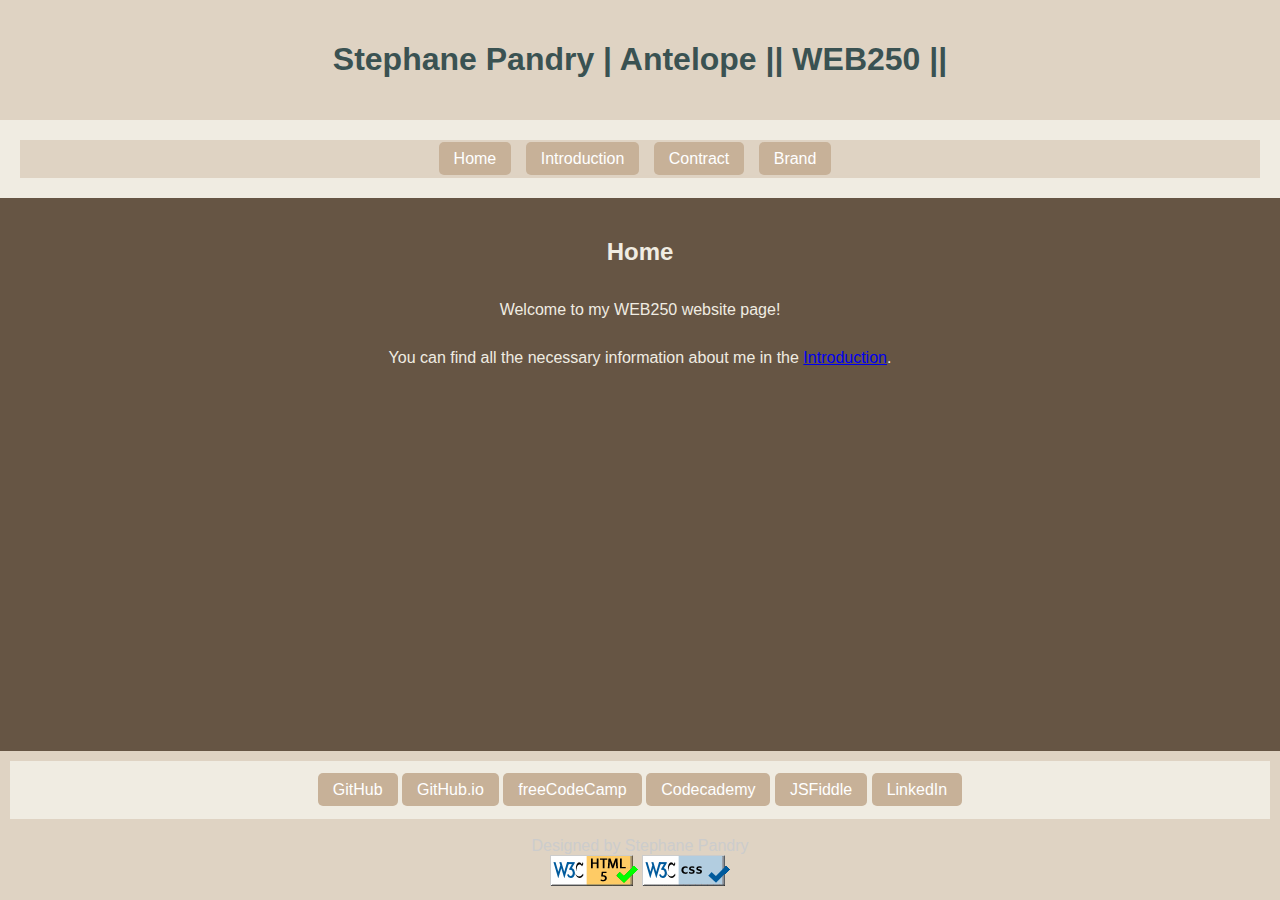
==== web250/index.html @ 7c4ba218 "index.html" ====
<!DOCTYPE html>
<html lang = "en">
<head><meta http-equiv="Content-Type" content="text/html; charset=UTF-8">
    <link rel="stylesheet" type="text/css" href="styles/default.css">
               <title>Stephane Pandry || WEB250 || Contract</title>
</head>
<body>
         <header>
               <h1>Stephane Pandry | Antelope || WEB250 ||</h1>
         </header>
    <nav>
           <ul class="nav-links">
                <li><a href="index.html">Home</a></li>
                <li><a href="introduction.html">Introduction</a></li>
                <li><a href="contract.html">Contract</a></li>
                <li><a href="brand.html">Brand</a></li>
            </ul>
    </nav>
    <main>
	    <h2>Home</h2>
        <p>
            Welcome to my WEB250 website page! <br>You can find all the necessary information about me in the <a href=introduction.html>Introduction</a>. </P>

    </main>
    <footer> 
        <div class="nav-links">
            <nav>
            <a href="https://github.com/spandry0">GitHub</a>
            <a href="https://github.com/spandry0/spandry0.github.io">GitHub.io</a>
            <a href="https://www.freecodecamp.org/learn/">freeCodeCamp</a>
            <a href="https://www.codecademy.com/profiles/Spandry0">Codecademy</a>
            <a href="https://jsfiddle.net/">JSFiddle</a>
            <a href="https://www.linkedin.com/in/stephane-pandry-3b811a205/">LinkedIn</a>
            </nav>
            <br>
         <div class="designedBy">
         Designed by Stephane Pandry
         </div>
         <div class="validationButtons">
            <a href="http://validator.w3.org/check?uri=referer" style = "text-decoration: none">
		    <img src="images/html_validation_button.gif" alt="Validate HTML" /> 
                 </a>
            <a href="http://jigsaw.w3.org/css-validator/check/referer" style = "text-decoration: none">
		 <img src="images/validation_button_css_rectangle.gif" alt="Validate CSS" />
		</a> 
        </div>
    </footer>
</body>
</html>
---- web250/styles/default.css ----
body {
  font-family: Arial, Verdana, sans-serif;
  background-color: #665544; 
  color: #f0ece2; 
  margin: 0;
  padding: 0;
  text-align: center;
  display: flex;
  flex-direction: column;
  min-height: 100vh;
}


header {
  background-color: #dfd3c3; 
  color: #3a5252; 
  padding: 20px;
}


nav {
  background-color: #f0ece2;
  padding: 20px;
}

nav ul {
  list-style: none;
  margin: 0;
  padding: 0;
}


nav li {
  display: inline;
  margin-right: 10px;
}


nav a {
  text-decoration: none;
  color: #3a5252; 
  padding: 8px 15px;
  background-color: #c7b198; 
  border-radius: 5px;
}


main {
  flex: 1;
  padding: 20px;
}


.footer {
  background-color: #dfd3c3; 
  color: #000000; 
  padding: 10px;
}


.nav-links {
  background-color: #dfd3c3;
  color: #ccc;
  text-align: center;
  padding: 10px;
  text-decoration: none;
}


.nav-links a:hover {
  color: #f0ece2;
}

.nav-links a {
   color: white;
  text-decoration: none;
}


h2 {
  text-align: center;
}

p {
  text-align: center;
  line-height: 3em;
}

.introMain {
  padding: 0 20px 20px 20px;
  text-align: center;
}

.introList {
  list-style: none;
  padding: 0;
  text-align: left;
}

.introList li {
  margin-bottom: 20px;
}

.introList b {
  font-weight: bold;
  color: #c7b198;
}

.introImage {
  padding: 1em;
  display: flex;
  justify-content: center;

}
#pyramid-container {
    position: relative;
    width: 100%;
    height: 600px;
    background-color: #f2f2f2;
}

.brick {
    position: absolute;
    width: 50px;
    height: 30px;
    background-color: #007BFF;
}
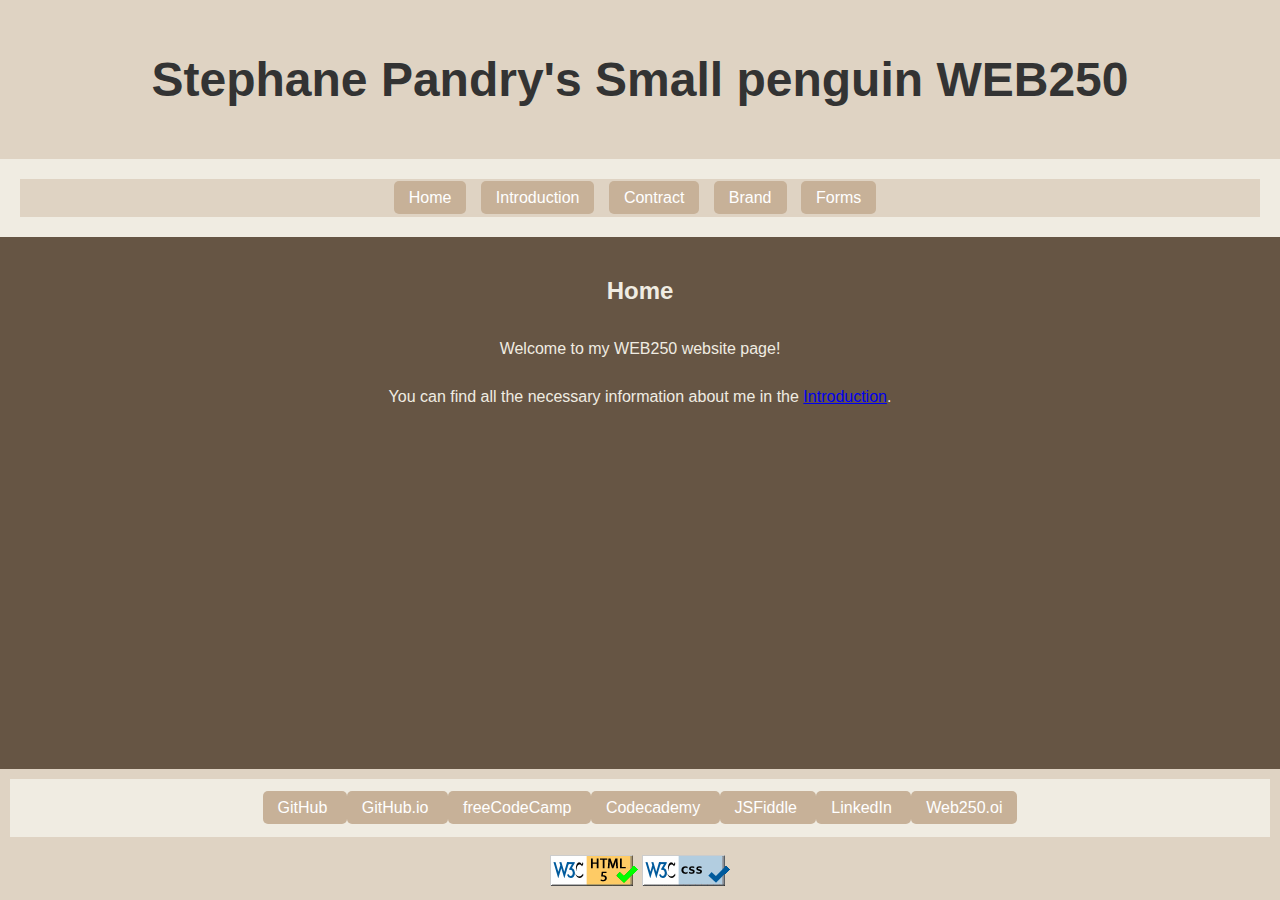
==== commit ead22ed9: "index.html" ====
--- a/web250/index.html
+++ b/web250/index.html
@@ -2,11 +2,12 @@
 <html lang = "en">
 <head><meta http-equiv="Content-Type" content="text/html; charset=UTF-8">
     <link rel="stylesheet" type="text/css" href="styles/default.css">
-               <title>Stephane Pandry || WEB250 || Contract</title>
+               <title>Stephane Pandry's Small penguin | WEB250 | Course Contract</title>
+  	
 </head>
 <body>
          <header>
-               <h1>Stephane Pandry | Antelope || WEB250 ||</h1>
+               <h1>Stephane Pandry's Small penguin WEB250 </h1>
          </header>
     <nav>
            <ul class="nav-links">
@@ -14,6 +15,7 @@
                 <li><a href="introduction.html">Introduction</a></li>
                 <li><a href="contract.html">Contract</a></li>
                 <li><a href="brand.html">Brand</a></li>
+		<li><a href="forms.html">Forms</a></li>
             </ul>
     </nav>
     <main>
@@ -25,16 +27,17 @@
     <footer> 
         <div class="nav-links">
             <nav>
-            <a href="https://github.com/spandry0">GitHub</a>
-            <a href="https://github.com/spandry0/spandry0.github.io">GitHub.io</a>
-            <a href="https://www.freecodecamp.org/learn/">freeCodeCamp</a>
-            <a href="https://www.codecademy.com/profiles/Spandry0">Codecademy</a>
-            <a href="https://jsfiddle.net/">JSFiddle</a>
-            <a href="https://www.linkedin.com/in/stephane-pandry-3b811a205/">LinkedIn</a>
+            <a href="https://github.com/spandry0">GitHub </a>
+            <a href="https://github.com/spandry0/spandry0.github.io">GitHub.io </a>
+            <a href="https://www.freecodecamp.org/learn">freeCodeCamp </a>
+            <a href="https://www.codecademy.com/profiles/Spandry0">Codecademy </a>
+            <a href="https://jsfiddle.net/">JSFiddle </a>
+            <a href="https://www.linkedin.com/in/stephane-pandry-3b811a205/">LinkedIn </a>
+	    <a href="https://github.com/spandry0/web250.io">Web250.oi </a>
             </nav>
             <br>
          <div class="designedBy">
-         Designed by Stephane Pandry
+         
          </div>
          <div class="validationButtons">
             <a href="http://validator.w3.org/check?uri=referer" style = "text-decoration: none">
--- a/web250/styles/default.css
+++ b/web250/styles/default.css
@@ -10,32 +10,28 @@
   min-height: 100vh;
 }
 
-
+h1 {
+    font-size: 48px;
+    color: #333;
+}
 header {
   background-color: #dfd3c3; 
   color: #3a5252; 
   padding: 20px;
 }
-
-
 nav {
   background-color: #f0ece2;
   padding: 20px;
 }
-
 nav ul {
   list-style: none;
   margin: 0;
   padding: 0;
 }
-
-
 nav li {
   display: inline;
   margin-right: 10px;
 }
-
-
 nav a {
   text-decoration: none;
   color: #3a5252; 
@@ -43,21 +39,15 @@
   background-color: #c7b198; 
   border-radius: 5px;
 }
-
-
 main {
   flex: 1;
   padding: 20px;
 }
-
-
 .footer {
   background-color: #dfd3c3; 
   color: #000000; 
   padding: 10px;
 }
-
-
 .nav-links {
   background-color: #dfd3c3;
   color: #ccc;
@@ -65,18 +55,13 @@
   padding: 10px;
   text-decoration: none;
 }
-
-
 .nav-links a:hover {
   color: #f0ece2;
 }
-
 .nav-links a {
    color: white;
   text-decoration: none;
 }
-
-
 h2 {
   text-align: center;
 }
@@ -85,45 +70,56 @@
   text-align: center;
   line-height: 3em;
 }
-
 .introMain {
   padding: 0 20px 20px 20px;
   text-align: center;
 }
-
 .introList {
   list-style: none;
   padding: 0;
   text-align: left;
 }
-
 .introList li {
   margin-bottom: 20px;
 }
-
 .introList b {
   font-weight: bold;
   color: #c7b198;
 }
-
 .introImage {
   padding: 1em;
   display: flex;
   justify-content: center;
-
 }
-#pyramid-container {
-    position: relative;
-    width: 100%;
-    height: 600px;
-    background-color: #f2f2f2;
-}
-
-.brick {
-    position: absolute;
-    width: 50px;
-    height: 30px;
-    background-color: #007BFF;
-}
-
-
+.login-container {
+            max-width: 400px;
+            margin: 100px auto;
+            padding: 20px;
+            background-color:#665544;
+            border-radius: 8px;
+            box-shadow: 0 0 10px rgba(0, 0, 0, 0.1);
+        }
+        .login-container h2 {
+            text-align: center;
+            margin-bottom: 20px;
+        }
+        .login-container input[type="text"],
+        .login-container input[type="password"] {
+            width: 100%;
+            padding: 10px;
+            margin-bottom: 15px;
+            border: 1px solid #ccc;
+            border-radius: 4px;
+        }
+        .login-container input[type="submit"] {
+            width: 100%;
+            padding: 10px;
+            border: none;
+            border-radius: 4px;
+            background-color: #665544;
+            color: #fff;
+            cursor: pointer;
+        }
+        .login-container input[type="submit"]:hover {
+            background-color: #665544;
+        }
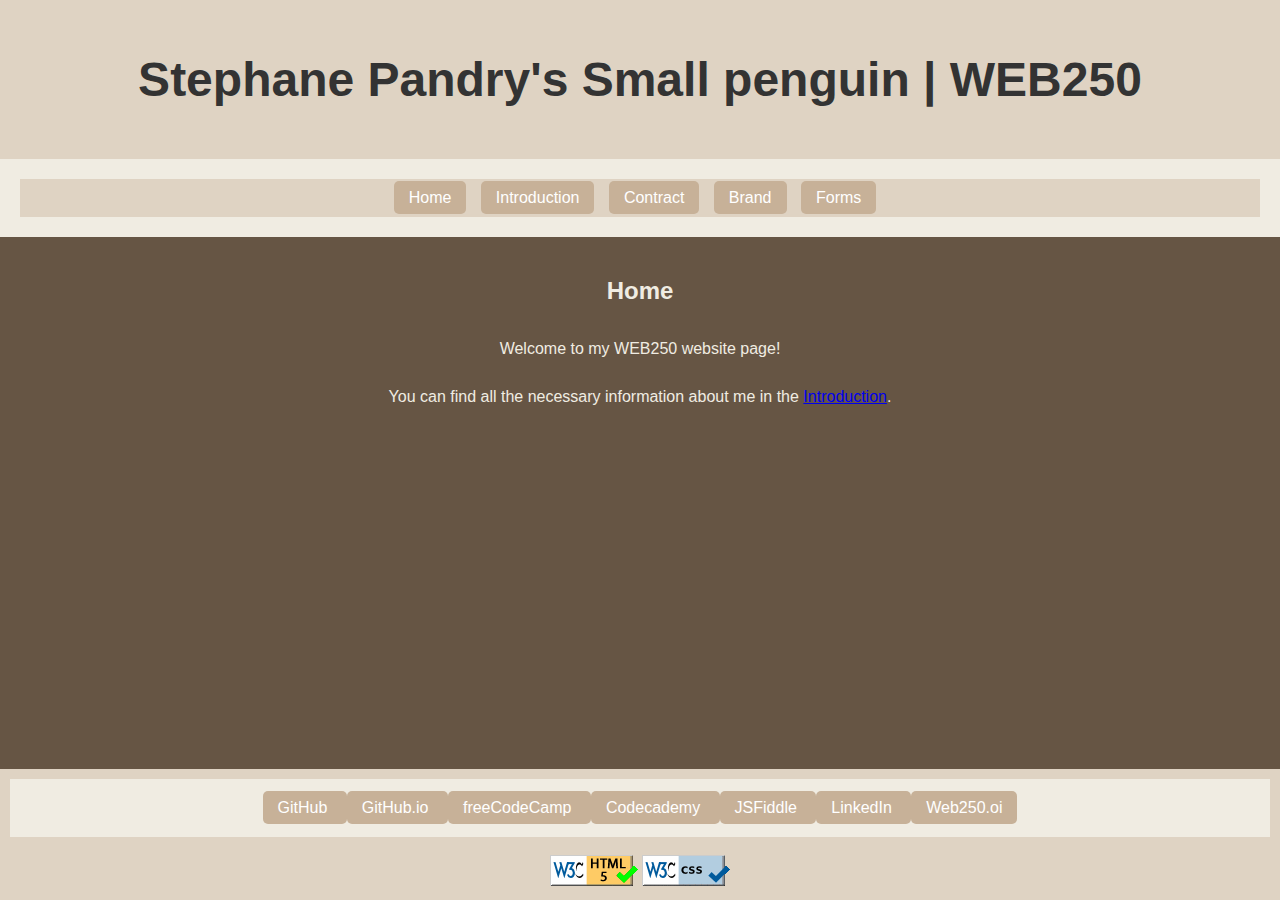
==== commit 56be02f1: "index.html" ====
--- a/web250/index.html
+++ b/web250/index.html
@@ -7,7 +7,7 @@
 </head>
 <body>
          <header>
-               <h1>Stephane Pandry's Small penguin WEB250 </h1>
+               <h1>Stephane Pandry's Small penguin | WEB250 </h1>
          </header>
     <nav>
            <ul class="nav-links">
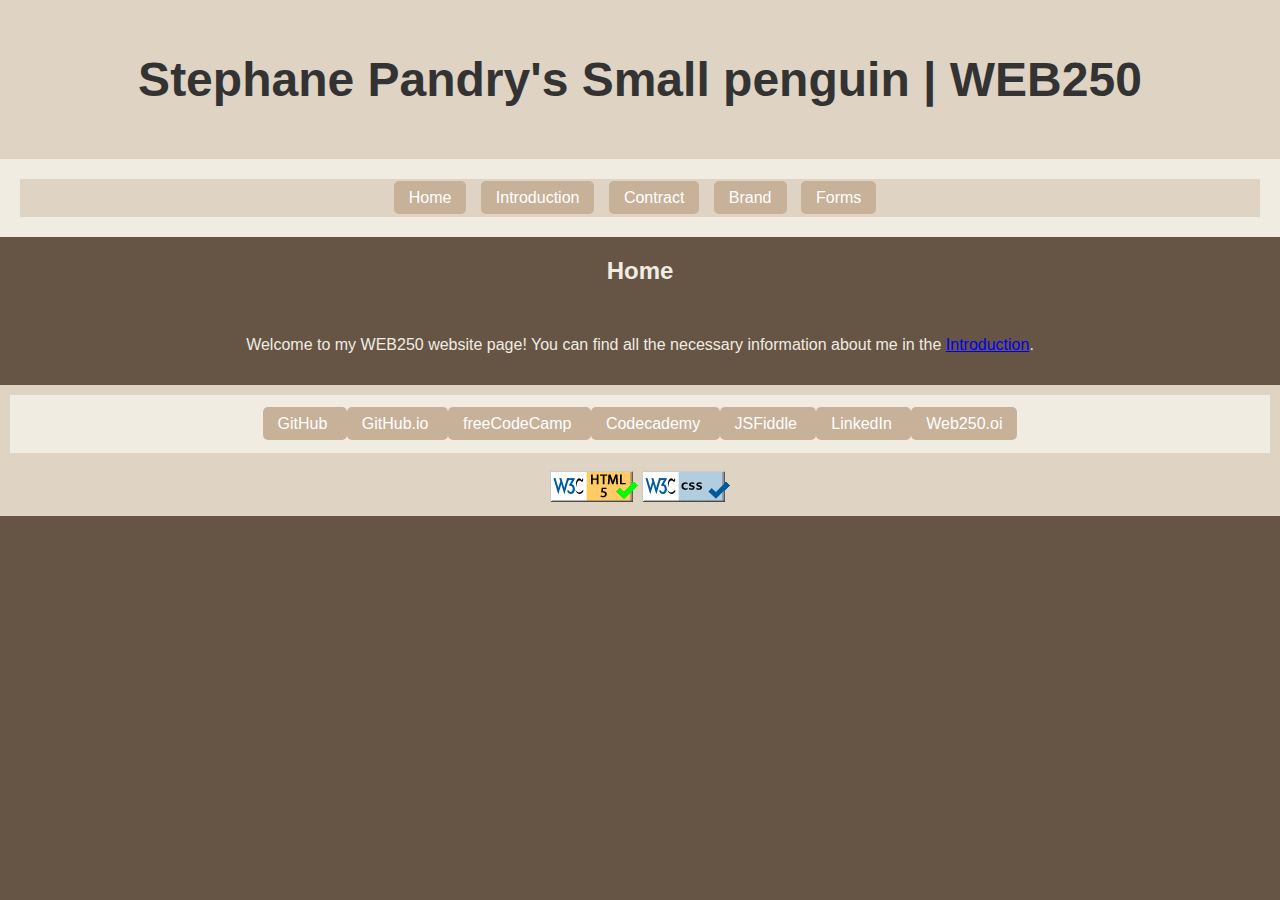
==== commit 91ea43a6: "index.html" ====
--- a/web250/index.html
+++ b/web250/index.html
@@ -18,12 +18,12 @@
 		<li><a href="forms.html">Forms</a></li>
             </ul>
     </nav>
-    <main>
+   
 	    <h2>Home</h2>
         <p>
-            Welcome to my WEB250 website page! <br>You can find all the necessary information about me in the <a href=introduction.html>Introduction</a>. </P>
+            Welcome to my WEB250 website page! You can find all the necessary information about me in the <a href=introduction.html>Introduction</a>. </P>
 
-    </main>
+   
     <footer> 
         <div class="nav-links">
             <nav>
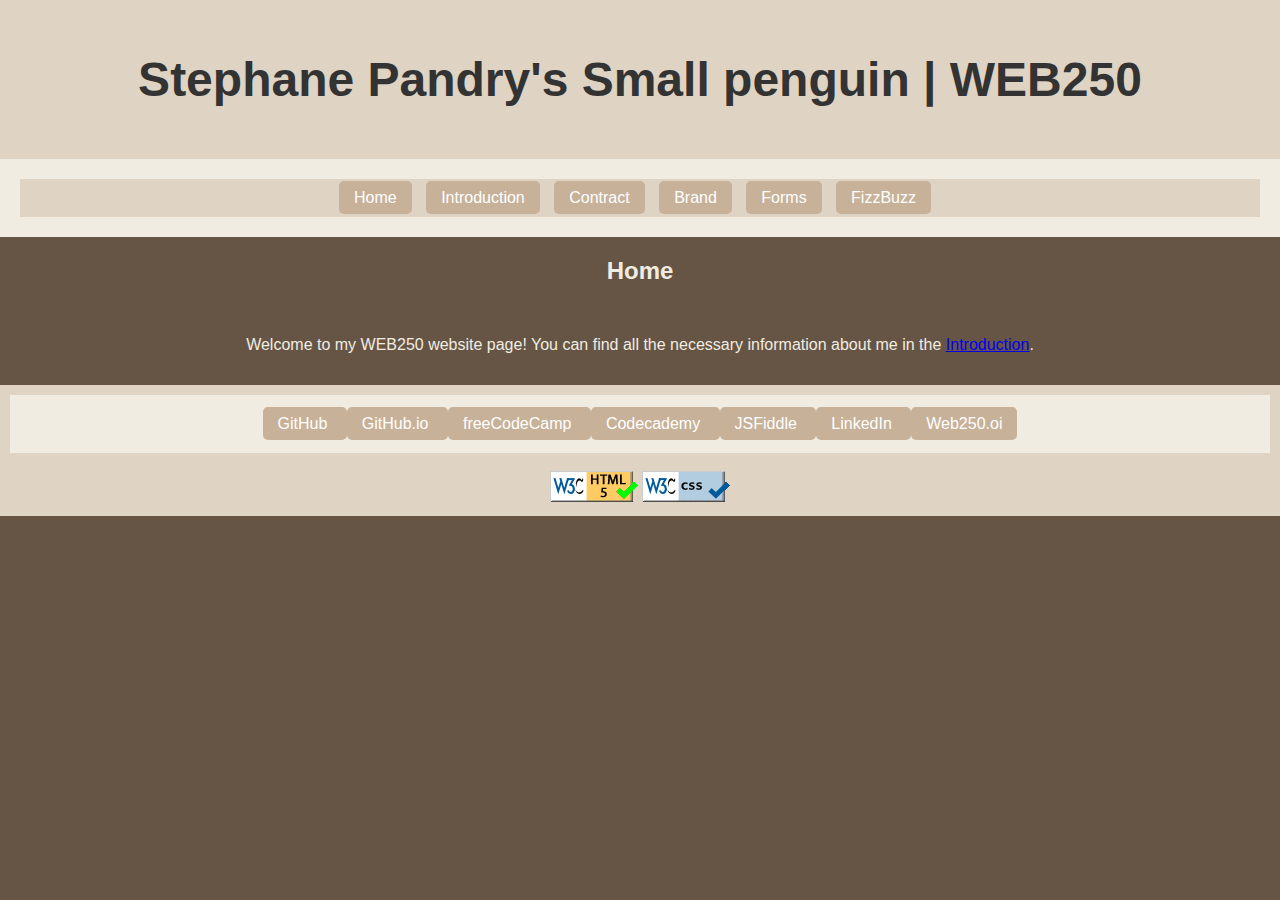
==== commit baed2bf7: "index.html" ====
--- a/web250/index.html
+++ b/web250/index.html
@@ -16,6 +16,7 @@
                 <li><a href="contract.html">Contract</a></li>
                 <li><a href="brand.html">Brand</a></li>
 		<li><a href="forms.html">Forms</a></li>
+              <li><a href="FizzBuzzBang.html">FizzBuzz</a></li>
             </ul>
     </nav>
    
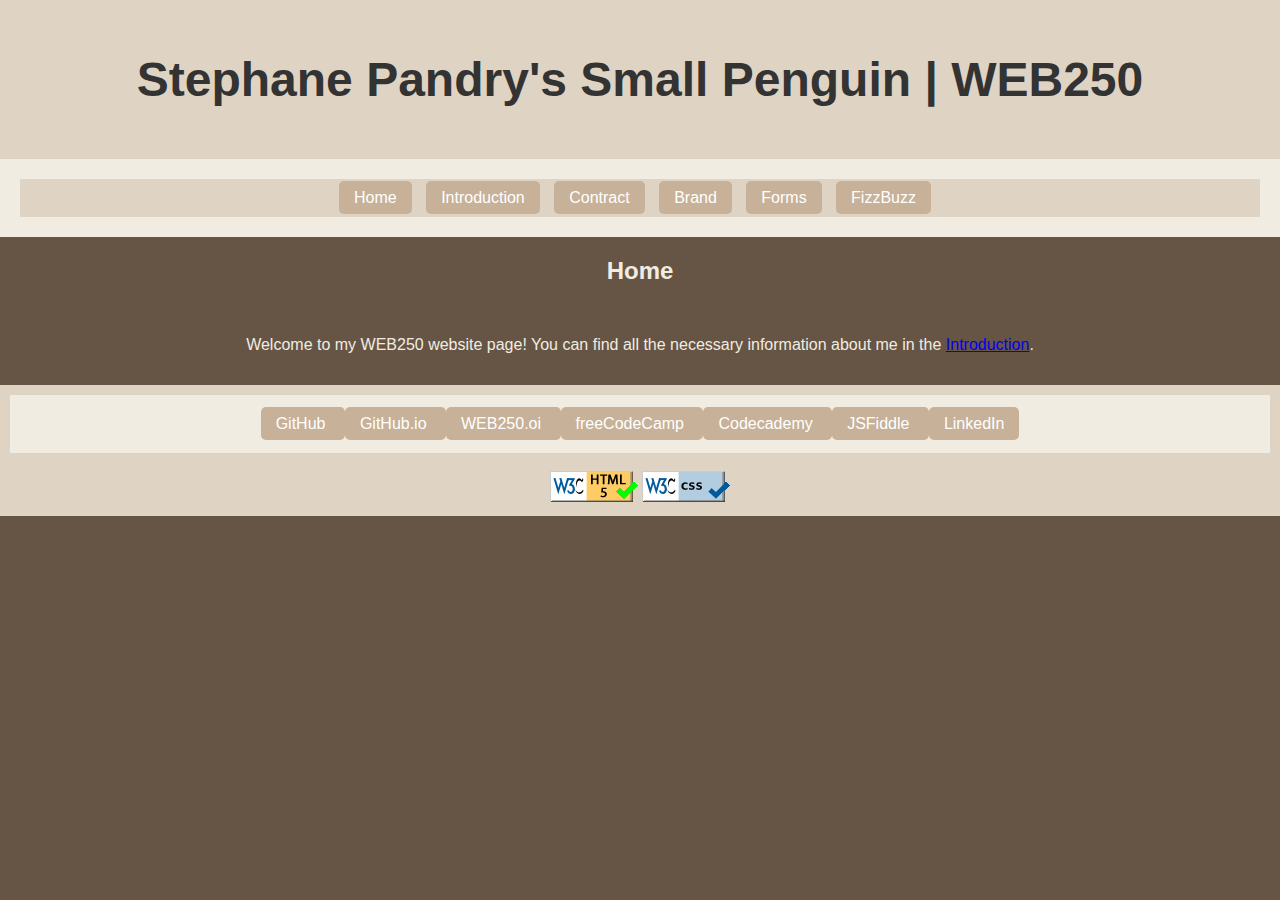
==== commit 26004678: "index.html" ====
--- a/web250/index.html
+++ b/web250/index.html
@@ -2,12 +2,12 @@
 <html lang = "en">
 <head><meta http-equiv="Content-Type" content="text/html; charset=UTF-8">
     <link rel="stylesheet" type="text/css" href="styles/default.css">
-               <title>Stephane Pandry's Small penguin | WEB250 | Course Contract</title>
+               <title>Stephane Pandry's Small Penguin | WEB250 | Course Contract</title>
   	
 </head>
 <body>
          <header>
-               <h1>Stephane Pandry's Small penguin | WEB250 </h1>
+               <h1>Stephane Pandry's Small Penguin | WEB250 </h1>
          </header>
     <nav>
            <ul class="nav-links">
@@ -17,6 +17,7 @@
                 <li><a href="brand.html">Brand</a></li>
 		<li><a href="forms.html">Forms</a></li>
               <li><a href="FizzBuzzBang.html">FizzBuzz</a></li>
+		
             </ul>
     </nav>
    
@@ -30,11 +31,12 @@
             <nav>
             <a href="https://github.com/spandry0">GitHub </a>
             <a href="https://github.com/spandry0/spandry0.github.io">GitHub.io </a>
+	    <a href="https://github.com/spandry0/web250.io">WEB250.oi </a>
             <a href="https://www.freecodecamp.org/learn">freeCodeCamp </a>
             <a href="https://www.codecademy.com/profiles/Spandry0">Codecademy </a>
             <a href="https://jsfiddle.net/">JSFiddle </a>
             <a href="https://www.linkedin.com/in/stephane-pandry-3b811a205/">LinkedIn </a>
-	    <a href="https://github.com/spandry0/web250.io">Web250.oi </a>
+	 
             </nav>
             <br>
          <div class="designedBy">
@@ -50,4 +52,3 @@
         </div>
     </footer>
 </body>
-</html>
--- a/web250/styles/default.css
+++ b/web250/styles/default.css
@@ -91,35 +91,4 @@
   display: flex;
   justify-content: center;
 }
-.login-container {
-            max-width: 400px;
-            margin: 100px auto;
-            padding: 20px;
-            background-color:#665544;
-            border-radius: 8px;
-            box-shadow: 0 0 10px rgba(0, 0, 0, 0.1);
-        }
-        .login-container h2 {
-            text-align: center;
-            margin-bottom: 20px;
-        }
-        .login-container input[type="text"],
-        .login-container input[type="password"] {
-            width: 100%;
-            padding: 10px;
-            margin-bottom: 15px;
-            border: 1px solid #ccc;
-            border-radius: 4px;
-        }
-        .login-container input[type="submit"] {
-            width: 100%;
-            padding: 10px;
-            border: none;
-            border-radius: 4px;
-            background-color: #665544;
-            color: #fff;
-            cursor: pointer;
-        }
-        .login-container input[type="submit"]:hover {
-            background-color: #665544;
-        }
+
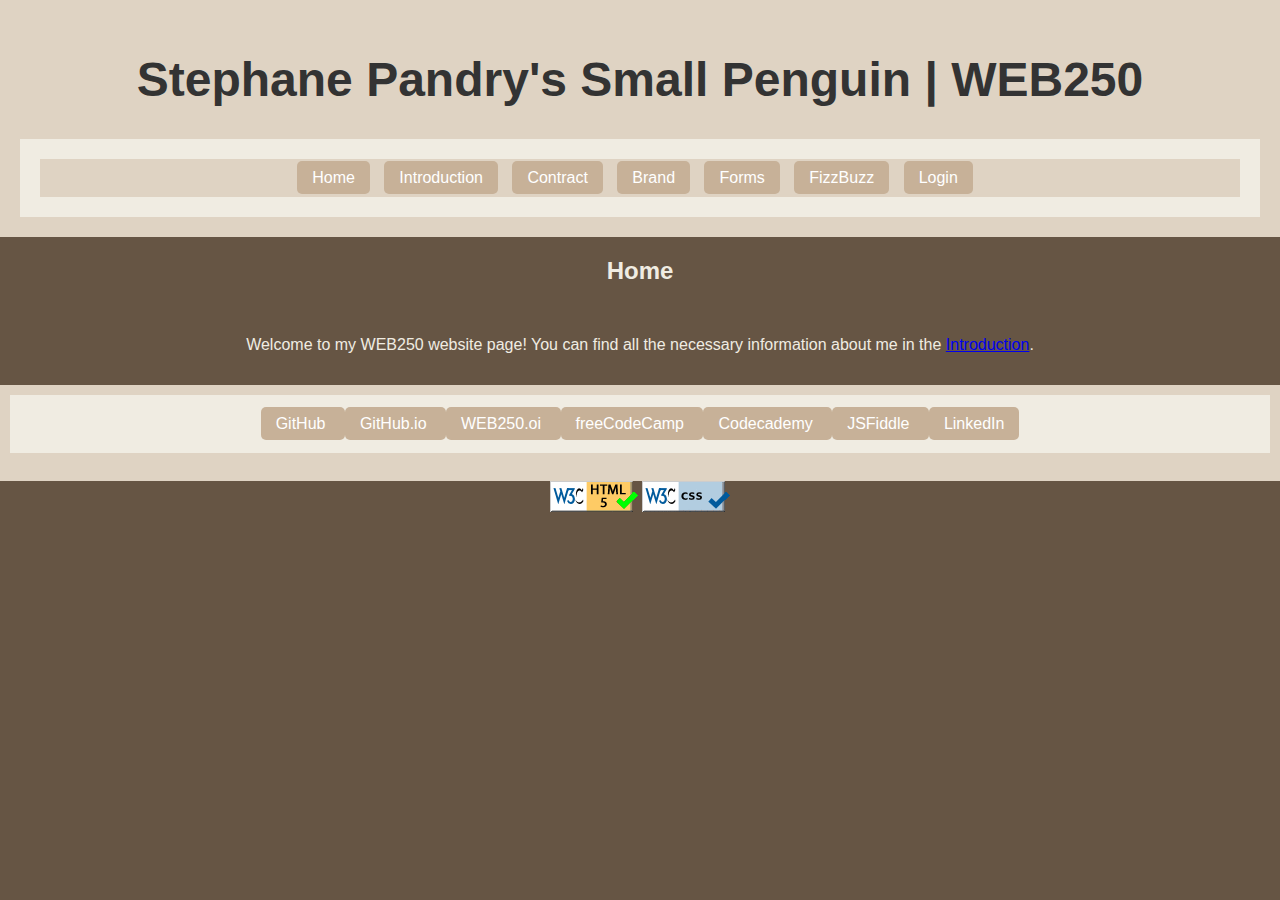
==== commit 9ea5e888: "index.html" ====
--- a/web250/index.html
+++ b/web250/index.html
@@ -8,7 +8,6 @@
 <body>
          <header>
                <h1>Stephane Pandry's Small Penguin | WEB250 </h1>
-         </header>
     <nav>
            <ul class="nav-links">
                 <li><a href="index.html">Home</a></li>
@@ -16,10 +15,12 @@
                 <li><a href="contract.html">Contract</a></li>
                 <li><a href="brand.html">Brand</a></li>
 		<li><a href="forms.html">Forms</a></li>
-              <li><a href="FizzBuzzBang.html">FizzBuzz</a></li>
+                <li><a href="FizzBuzzBang.html">FizzBuzz</a></li>
+		<li><a href="login.html">Login</a></li>
 		
             </ul>
     </nav>
+	 </header>
    
 	    <h2>Home</h2>
         <p>
@@ -39,7 +40,6 @@
 	 
             </nav>
             <br>
-         <div class="designedBy">
          
          </div>
          <div class="validationButtons">
@@ -52,3 +52,4 @@
         </div>
     </footer>
 </body>
+</html>
